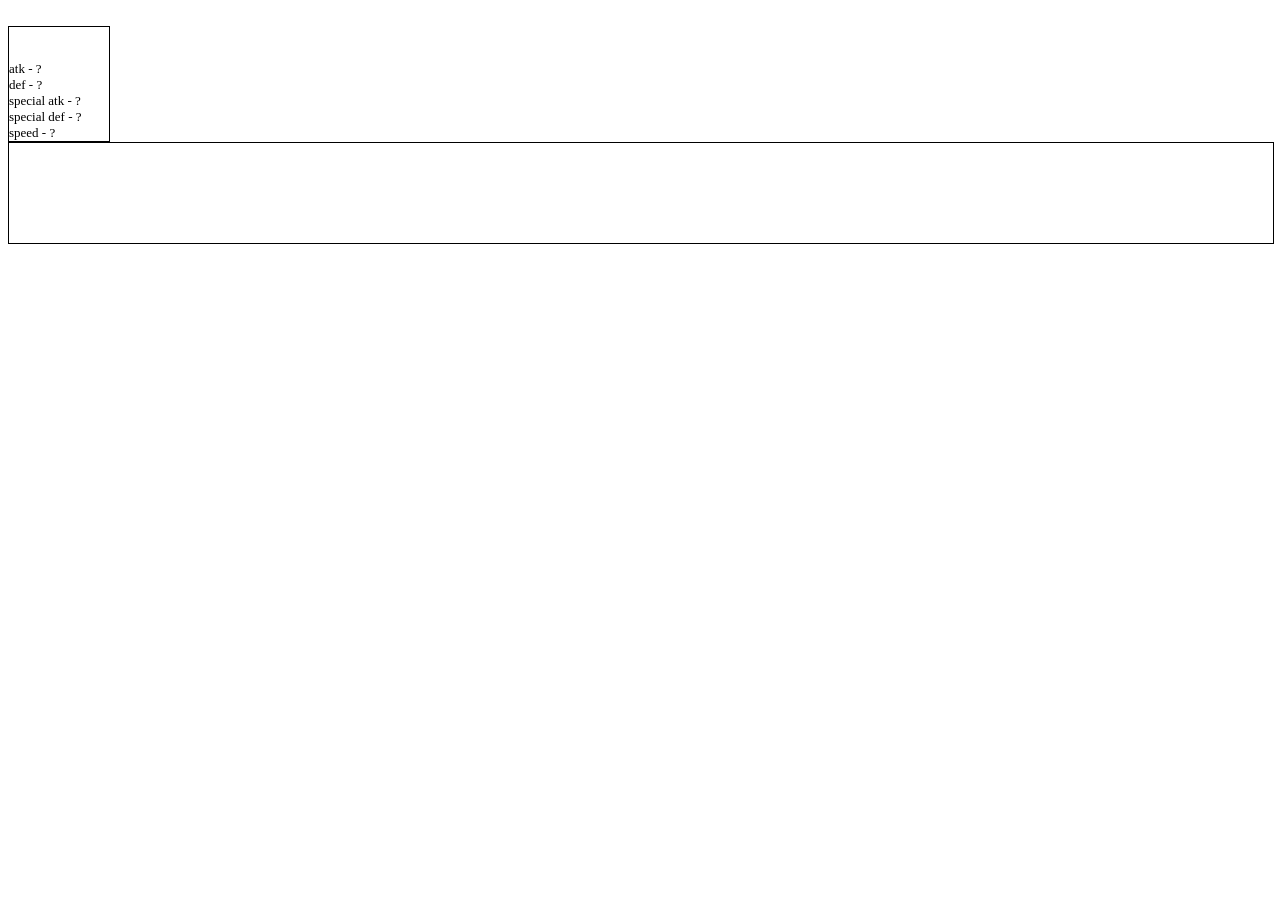
==== pokemon_rendition/index.html @ 7c672310 "Add files via upload" ====
<!DOCTYPE html>
<html lang="en">
<head>
    <meta charset="UTF-8">
    <meta name="viewport" content="width=device-width, initial-scale=1.0">
    <title>Document</title>
    <link rel="stylesheet" href="style.css">
</head>
<body>
    <div class="user_curr_pokemon curr_pokemon_area pokemon">
        <img class="curr_sprite" src="" alt="">
    </div>

    <div class="oppo_curr_pokemon curr_pokemon_area">

    </div> 
    
    <div class="stat_box hide">
        <p class="curr_hp" style="width: 100%; background-color: lightgreen;"></p>
        <span class="curr_name" style="font-size: large;font-weight: 600;"></span>
        <span class="curr_type1"></span>
        <span class="curr_type2"></span>
        <br>
        <span class="curr_atk">atk - ?</span>
        <br>
        <span class="curr_def">def - ?</span>
        <br>
        <span class="curr_satk">special atk - ?</span>
        <br>
        <span class="curr_sdef">special def - ?</span>
        <br>
        <span class="curr_speed">speed - ?</span>
    </div> 

    <div class="pokemon_array">
        <img src="" alt="" class="0 array_pokemon">
        <img src="" alt="" class="1 array_pokemon">
        <img src="" alt="" class="2 array_pokemon">
        <img src="" alt="" class="3 array_pokemon">
        <img src="" alt="" class="4 array_pokemon">
        <img src="" alt="" class="5 array_pokemon">
    </div>

    <script src="script.js"></script>
</body>
</html>
---- pokemon_rendition/style.css ----
/* .hide{
    display: none;
}

.show{
    display: block;
} */


.pokemon_array{
    display: grid;
    grid-template-columns: repeat(6,1fr);
    height: 100px;
    width: 100%;
    border: 1px solid black;
    display: flex;
    align-items: center;
    justify-content: space-around;
}


.stat_box{
    font-size: small;
    height: 100%;
    width: 100px;
    border: 1px solid black;
}
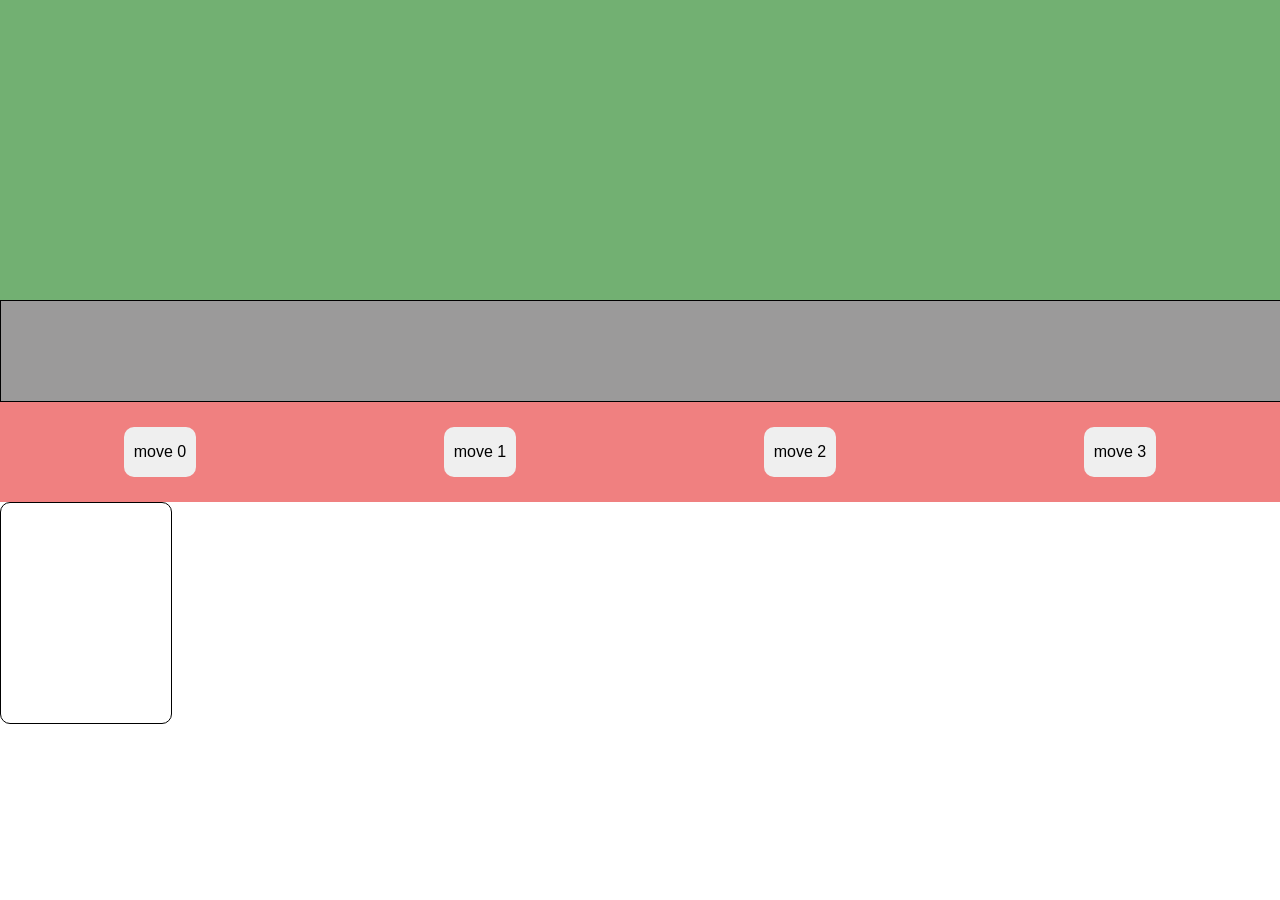
==== commit 7e72be76: "Add files via upload" ====
--- a/pokemon_rendition/index.html
+++ b/pokemon_rendition/index.html
@@ -7,39 +7,49 @@
     <link rel="stylesheet" href="style.css">
 </head>
 <body>
-    <div class="user_curr_pokemon curr_pokemon_area pokemon">
-        <img class="curr_sprite" src="" alt="">
+    <div class="battle_area">
+        <div class="boxes">
+            <img class="user_curr_pokemon_img pokemon" src="" alt="">
+        </div>
+
+        <div class="boxes">
+            <img class="oppo_curr_pokemon_img pokemon" src="" alt="">
+        </div> 
+    </div>
+    
+    <div class="pokemon_array">
+        <img src="" alt="" class="0 array_pokemon pokemon">
+        <img src="" alt="" class="1 array_pokemon pokemon">
+        <img src="" alt="" class="2 array_pokemon pokemon">
+        <img src="" alt="" class="3 array_pokemon pokemon">
+        <img src="" alt="" class="4 array_pokemon pokemon">
+        <img src="" alt="" class="5 array_pokemon pokemon">
+    </div>
+    
+    <div class="move_array">
+        <button class="move 0">move 0</button>
+        <button class="move 1">move 1</button>
+        <button class="move 2">move 2</button>
+        <button class="move 3">move 3</button>
     </div>
 
-    <div class="oppo_curr_pokemon curr_pokemon_area">
-
+    <div class="stat_box hide">
+        <p class="show_hp" style="width: 100%; background-color: lightgreen;"></p>
+        <span class="show_name" style="font-size: large;font-weight: 600;"></span>
+        <br>
+        <span class="show_type1"></span>
+        <span class="show_type2"></span>
+        <br>
+        <span class="show_atk"></span>
+        <br>
+        <span class="show_def"></span>
+        <br>
+        <span class="show_satk"></span>
+        <br>
+        <span class="show_sdef"></span>
+        <br>
+        <span class="show_speed"></span>
     </div> 
-    
-    <div class="stat_box hide">
-        <p class="curr_hp" style="width: 100%; background-color: lightgreen;"></p>
-        <span class="curr_name" style="font-size: large;font-weight: 600;"></span>
-        <span class="curr_type1"></span>
-        <span class="curr_type2"></span>
-        <br>
-        <span class="curr_atk">atk - ?</span>
-        <br>
-        <span class="curr_def">def - ?</span>
-        <br>
-        <span class="curr_satk">special atk - ?</span>
-        <br>
-        <span class="curr_sdef">special def - ?</span>
-        <br>
-        <span class="curr_speed">speed - ?</span>
-    </div> 
-
-    <div class="pokemon_array">
-        <img src="" alt="" class="0 array_pokemon">
-        <img src="" alt="" class="1 array_pokemon">
-        <img src="" alt="" class="2 array_pokemon">
-        <img src="" alt="" class="3 array_pokemon">
-        <img src="" alt="" class="4 array_pokemon">
-        <img src="" alt="" class="5 array_pokemon">
-    </div>
 
     <script src="script.js"></script>
 </body>
--- a/pokemon_rendition/style.css
+++ b/pokemon_rendition/style.css
@@ -1,3 +1,8 @@
+*{
+    margin: 0;
+    padding: 0;
+    font-family: Arial, Helvetica, sans-serif;
+}
 /* .hide{
     display: none;
 }
@@ -5,6 +10,64 @@
 .show{
     display: block;
 } */
+
+.battle_area{
+    height: 300px;
+    width: 100%;
+    background-color: rgb(114, 176, 114); 
+    display: flex;
+    justify-content: space-around;
+    align-items: center;
+}
+.boxes{
+    height: 100%;
+    width: 100%;
+    display: flex;
+    position: relative;
+    justify-content: center;
+    align-items: center;
+}
+img{
+    scale: 1.3;
+}
+.user_curr_pokemon_img{
+    position: absolute;
+    bottom: 80px;
+    left: 150px;
+    scale: 2;
+}
+.oppo_curr_pokemon_img{
+    position: absolute;
+    top: 50px;
+    right: 150px;
+    scale: 1.4; 
+}
+
+.pokemon_array{
+    background-color: rgb(155, 154, 154);
+}
+.move_array{
+    height: 100px;
+    background-color: lightcoral;
+    display: flex;
+    justify-content: space-around;
+    align-items: center;
+}
+button{
+    font-size: medium;
+    padding: 10px;
+    height: 50px;
+    border: none;
+    border-radius: 10px;
+}
+
+button:hover{
+    background-color: gainsboro
+}
+button:active{
+    background-color: lightgray;;
+}
+
 
 
 .pokemon_array{
@@ -18,10 +81,12 @@
     justify-content: space-around;
 }
 
-
 .stat_box{
-    font-size: small;
-    height: 100%;
-    width: 100px;
+    position: absolute;
+    height: 200px;
+    width: 150px;
     border: 1px solid black;
+    padding: 10px;
+    line-height: 25px;
+    border-radius: 10px;
 }
